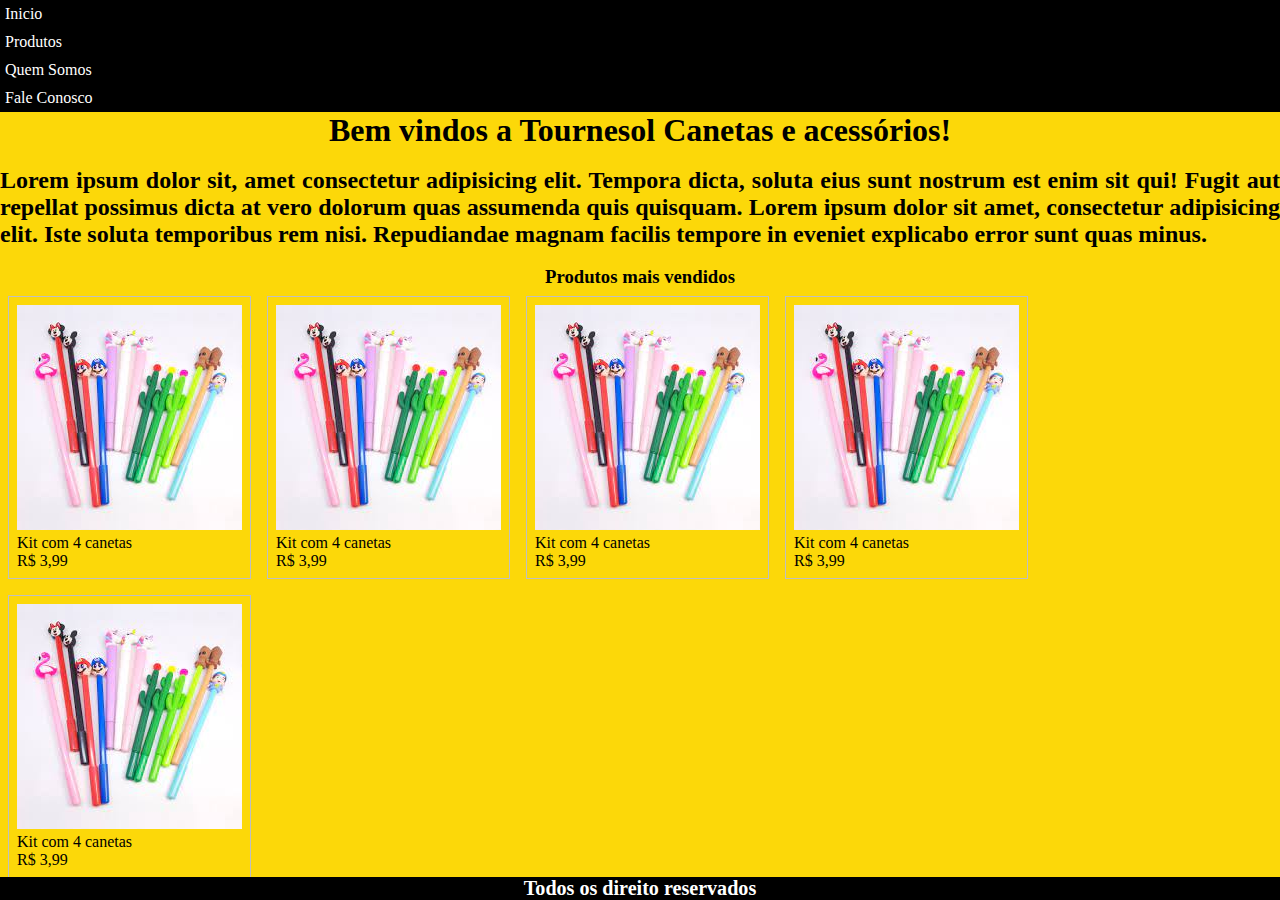
==== index.htm @ 61f6005a "primeiro commit de meu primeiro site, feito (por enquanto) somente em HTML e CSS" ====
<!DOCTYPE html>
<html lang="en">
  <head>
    <meta charset="UTF-8" />
    <meta http-equiv="X-UA-Compatible" content="IE=edge" />
    <meta name="viewport" content="width=device-width, initial-scale=1.0" />
    <link rel="stylesheet" type="text/css" href="style.css" />
    <title>Pagina Inicial</title>
  </head>
  <body>
    <nav>
      <ul>
        <li><a href="index.htm">Inicio</a></li>
        <li>
          <a href="produtos.htm">Produtos</a>
          <ul>
            <li><a href="adquirir.htm">Como adquirir</a></li>
            <li><a href="escrita.htm">Para escrita</a></li>
            <li><a href="cadernos.htm">Cadernos e blocos</a></li>
          </ul>
        </li>
        <li><a href="nos.htm">Quem Somos</a></li>
        <li><a href="contato.htm">Fale Conosco</a></li>
      </ul>
      <ul>
      </ul>
    </nav>
    <h1>Bem vindos a Tournesol Canetas e acessórios!</h1>
    <br />
    <div class="container">
      <h2>
        Lorem ipsum dolor sit, amet consectetur adipisicing elit. Tempora dicta,
        soluta eius sunt nostrum est enim sit qui! Fugit aut repellat possimus
        dicta at vero dolorum quas assumenda quis quisquam. Lorem ipsum dolor
        sit amet, consectetur adipisicing elit. Iste soluta temporibus rem nisi.
        Repudiandae magnam facilis tempore in eveniet explicabo error sunt quas
        minus.
      </h2>
      <br />
      <h3>Produtos mais vendidos</h3>
      <figure>
        <p>
          <img src="imagens/produto.jpg" alt="Produto 1" />
          <figcaption>Kit com 4 canetas <br />R$ 3,99</figcaption>
        </p>
      </figure>

      <figure>
        <img src="imagens/produto.jpg" alt="Produto 1" />
        <figcaption>Kit com 4 canetas <br />R$ 3,99</figcaption>
      </figure>
      <figure>
        <img src="imagens/produto.jpg" alt="Produto 2" />
        <figcaption>Kit com 4 canetas <br />R$ 3,99</figcaption>
      </figure>
      <figure>
        <img src="imagens/produto.jpg" alt="Produto 3" />
        <figcaption>Kit com 4 canetas <br />R$ 3,99</figcaption>
      </figure>
      <figure>
        <img src="imagens/produto.jpg" alt="Produto 3" />
        <figcaption>Kit com 4 canetas <br />R$ 3,99</figcaption>
      </figure>
    </div>
    <div class="footer">
      <h6>Todos os direito reservados</h6>
    </div>
  </body>
</html>
---- style.css ----
* {
  margin: 0px;
  padding: 0px;
  position: relative;
}
html,
body {
  height: 100%;
}
body {
  background-color: rgb(252, 216, 9);
}
nav {
  background-color: rgb(0, 0, 0);
}
ul {
  margin: 0px;
  padding: 0px;
  list-style: none;
  width: 150px;
}
ul li {
  position: relative;
}
li ul {
  position: absolute;
  left: 149px;
  top: 0px;
  display: none;
}
ul li a {
  display: block;
  text-decoration: none;
  color: rgb(255, 255, 255);
  padding: 5px;
}
li:hover ul {
  display: block;
}
.footer {
  position: absolute;
  bottom: 0px;
  display: flex;
  align-items: center;
  justify-content: center;
  font-size: 30px;
  color: rgb(255, 255, 255);
  background-color: black;
  width: 100%;
}
h1 {
  text-align: center;
  font-family: Brush Script MT, Brush Script Std, cursive;
}
h2 {
  text-align: justify;
}
h3 {
  text-align: center;
}
p {
  text-align: justify;
}
ol {
  text-align: center;
}
img {
  justify-content: center;
  flex-direction: row;
  align-items: initial;
}
figure {
  float: left;
  border: thin silver solid;
  margin: 0.5em;
  padding: 0.5em;
}
form,input,select,textarea{margin:0; padding:0;}

div.box {
    margin:0 auto;
    padding:10px 0 10px 0;
    width:500px;
    position: relative;
    top:50px;
    border:1px solid #000000;
    text-align: center;
}
div.box label, span{
    color: black;
    padding:10px 0 10px 0;
}
div.box .button{
    color: black;
}
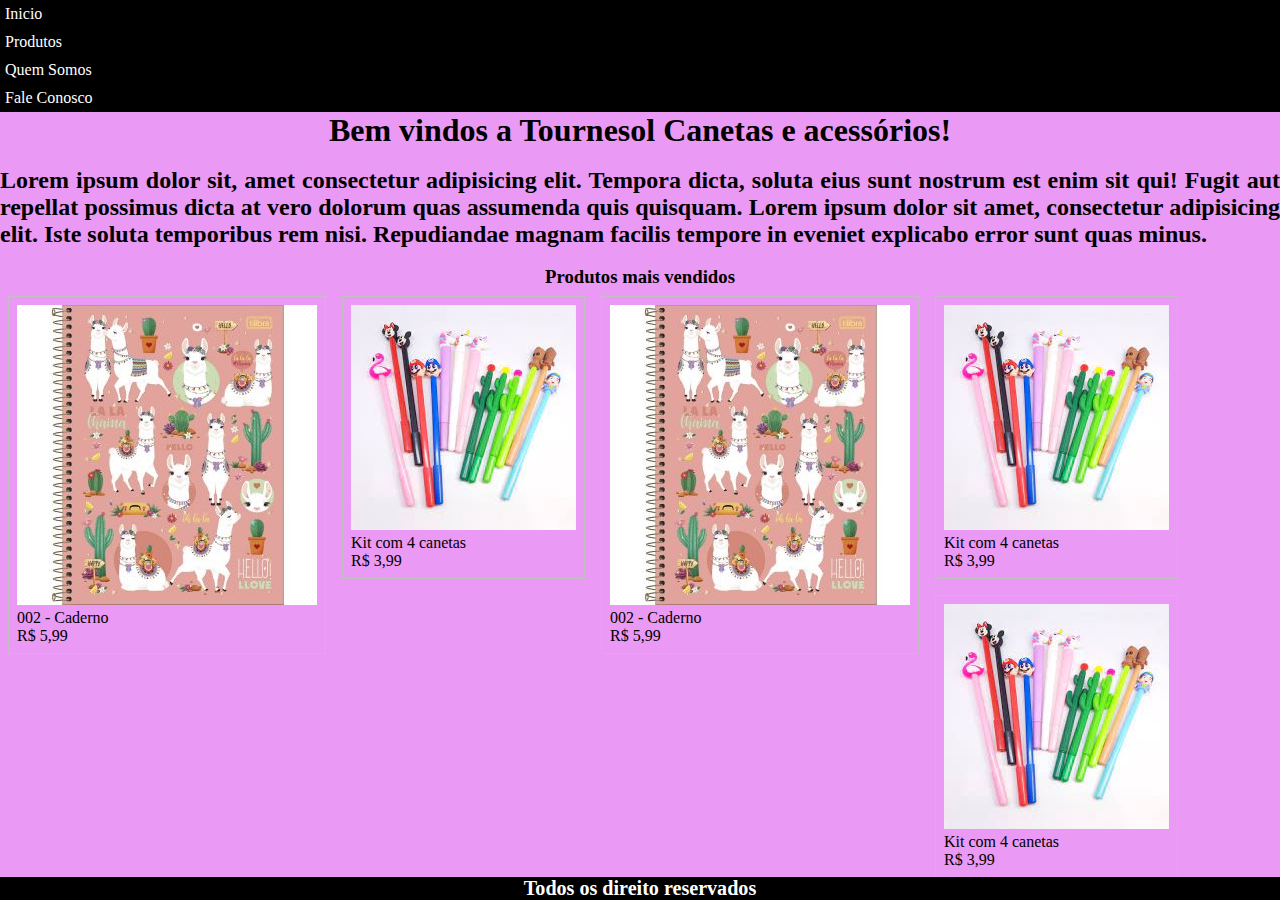
==== commit b4d83886: "Alterações na aba produtos e correção e melhoria de alguns recursos" ====
--- a/index.htm
+++ b/index.htm
@@ -1,5 +1,5 @@
 <!DOCTYPE html>
-<html lang="en">
+<html lang="pt">
   <head>
     <meta charset="UTF-8" />
     <meta http-equiv="X-UA-Compatible" content="IE=edge" />
@@ -15,15 +15,14 @@
           <a href="produtos.htm">Produtos</a>
           <ul>
             <li><a href="adquirir.htm">Como adquirir</a></li>
-            <li><a href="escrita.htm">Para escrita</a></li>
-            <li><a href="cadernos.htm">Cadernos e blocos</a></li>
+            <li><a href="escrita.htm">Para escrever</a></li>
+            <li><a href="cadernos.htm">Para escrita</a></li>
           </ul>
         </li>
         <li><a href="nos.htm">Quem Somos</a></li>
         <li><a href="contato.htm">Fale Conosco</a></li>
       </ul>
-      <ul>
-      </ul>
+      <ul></ul>
     </nav>
     <h1>Bem vindos a Tournesol Canetas e acessórios!</h1>
     <br />
@@ -40,18 +39,19 @@
       <h3>Produtos mais vendidos</h3>
       <figure>
         <p>
-          <img src="imagens/produto.jpg" alt="Produto 1" />
-          <figcaption>Kit com 4 canetas <br />R$ 3,99</figcaption>
+          <img src="imagens/caderno.jpg" alt="Produto 2" />
+          <figcaption>002 - Caderno<br />R$ 5,99</figcaption>
         </p>
       </figure>
-
       <figure>
         <img src="imagens/produto.jpg" alt="Produto 1" />
         <figcaption>Kit com 4 canetas <br />R$ 3,99</figcaption>
       </figure>
       <figure>
-        <img src="imagens/produto.jpg" alt="Produto 2" />
-        <figcaption>Kit com 4 canetas <br />R$ 3,99</figcaption>
+        <p>
+          <img src="imagens/caderno.jpg" alt="Produto 2" />
+          <figcaption>002 - Caderno<br />R$ 5,99</figcaption>
+        </p>
       </figure>
       <figure>
         <img src="imagens/produto.jpg" alt="Produto 3" />
--- a/style.css
+++ b/style.css
@@ -8,7 +8,7 @@
   height: 100%;
 }
 body {
-  background-color: rgb(252, 216, 9);
+  background-color: rgb(234, 153, 245);
 }
 nav {
   background-color: rgb(0, 0, 0);
